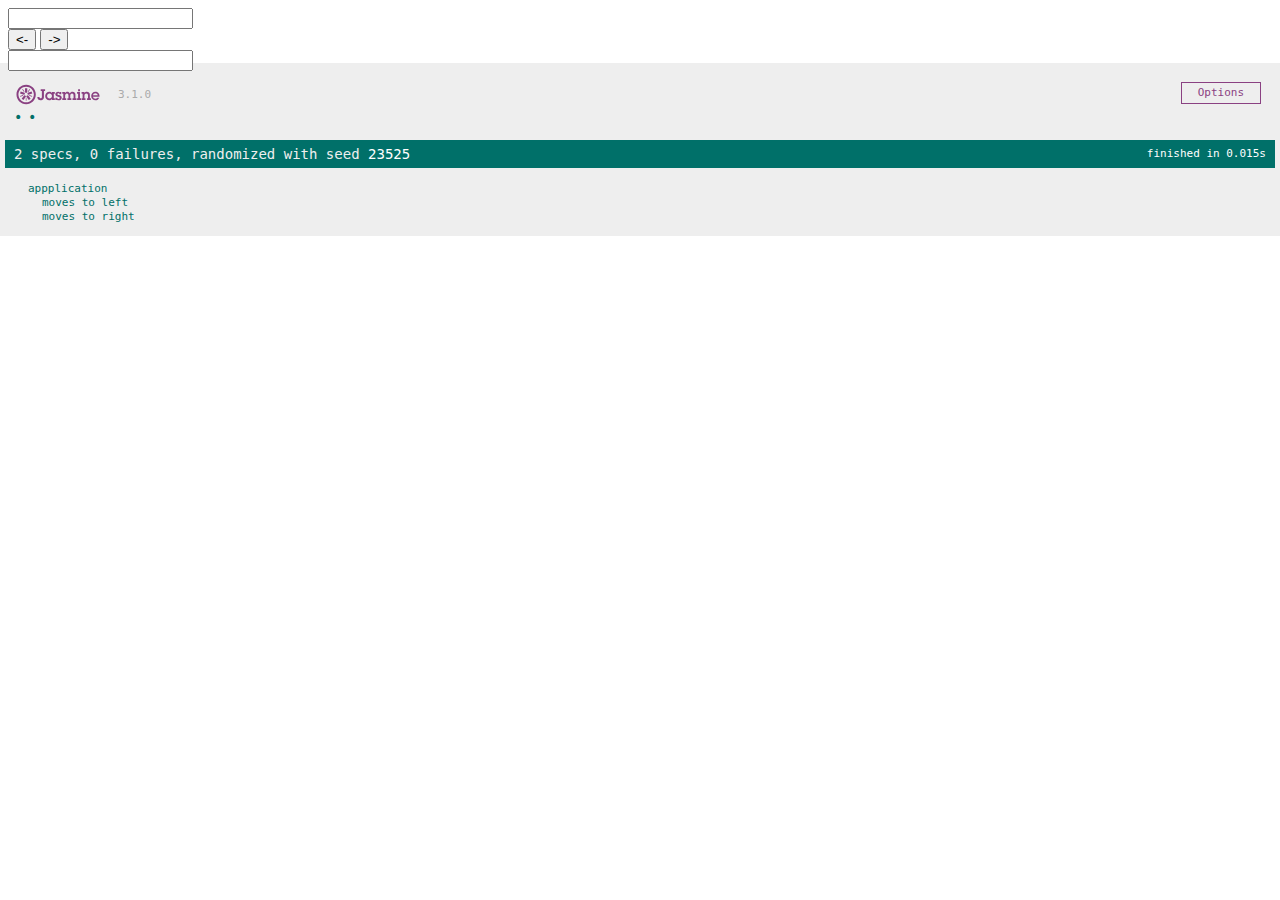
==== JASMINE/SpecRunner.html @ 7821c6ef "added test" ====
<!DOCTYPE html>
<html>

<head>
    <meta charset="utf-8">
    <title>Jasmine Spec Runner v3.1.0</title>

    <link rel="shortcut icon" type="image/png" href="lib/jasmine-3.1.0/jasmine_favicon.png">
    <link rel="stylesheet" href="lib/jasmine-3.1.0/jasmine.css">

    <script src="lib/jasmine-3.1.0/jasmine.js"></script>
    <script src="lib/jasmine-3.1.0/jasmine-html.js"></script>
    <script src="lib/jasmine-3.1.0/boot.js"></script>




</head>

<body>

    <div>
        <main>
            <div class="workArea">
                <input type="text" class="leftArea" id="leftInput">

                <div class="buttons">
                    <button class="toLeft" id="toLeft">&lt;-</button>
                    <button class="toRight" id="toRight">-&gt;</button>
                </div>

                <input type="text" class="rightArea" id="rightInput">

            </div>
        </main>
    </div>
    <!-- include source files here... -->
    <script src="src/Elena.js"></script>

    <!-- include spec files here... -->
    <script src="spec/EleSpec.js"></script>

</body>

</html>
---- JASMINE/lib/jasmine-3.1.0/jasmine.css ----
body { overflow-y: scroll; }

.jasmine_html-reporter { background-color: #eee; padding: 5px; margin: -8px; font-size: 11px; font-family: Monaco, "Lucida Console", monospace; line-height: 14px; color: #333; }
.jasmine_html-reporter a { text-decoration: none; }
.jasmine_html-reporter a:hover { text-decoration: underline; }
.jasmine_html-reporter p, .jasmine_html-reporter h1, .jasmine_html-reporter h2, .jasmine_html-reporter h3, .jasmine_html-reporter h4, .jasmine_html-reporter h5, .jasmine_html-reporter h6 { margin: 0; line-height: 14px; }
.jasmine_html-reporter .jasmine-banner, .jasmine_html-reporter .jasmine-symbol-summary, .jasmine_html-reporter .jasmine-summary, .jasmine_html-reporter .jasmine-result-message, .jasmine_html-reporter .jasmine-spec .jasmine-description, .jasmine_html-reporter .jasmine-spec-detail .jasmine-description, .jasmine_html-reporter .jasmine-alert .jasmine-bar, .jasmine_html-reporter .jasmine-stack-trace { padding-left: 9px; padding-right: 9px; }
.jasmine_html-reporter .jasmine-banner { position: relative; }
.jasmine_html-reporter .jasmine-banner .jasmine-title { background: url('[data-uri]') no-repeat; background: url('[data-uri]') no-repeat, none; -moz-background-size: 100%; -o-background-size: 100%; -webkit-background-size: 100%; background-size: 100%; display: block; float: left; width: 90px; height: 25px; }
.jasmine_html-reporter .jasmine-banner .jasmine-version { margin-left: 14px; position: relative; top: 6px; }
.jasmine_html-reporter #jasmine_content { position: fixed; right: 100%; }
.jasmine_html-reporter .jasmine-version { color: #aaa; }
.jasmine_html-reporter .jasmine-banner { margin-top: 14px; }
.jasmine_html-reporter .jasmine-duration { color: #fff; float: right; line-height: 28px; padding-right: 9px; }
.jasmine_html-reporter .jasmine-symbol-summary { overflow: hidden; *zoom: 1; margin: 14px 0; }
.jasmine_html-reporter .jasmine-symbol-summary li { display: inline-block; height: 10px; width: 14px; font-size: 16px; }
.jasmine_html-reporter .jasmine-symbol-summary li.jasmine-passed { font-size: 14px; }
.jasmine_html-reporter .jasmine-symbol-summary li.jasmine-passed:before { color: #007069; content: "\02022"; }
.jasmine_html-reporter .jasmine-symbol-summary li.jasmine-failed { line-height: 9px; }
.jasmine_html-reporter .jasmine-symbol-summary li.jasmine-failed:before { color: #ca3a11; content: "\d7"; font-weight: bold; margin-left: -1px; }
.jasmine_html-reporter .jasmine-symbol-summary li.jasmine-excluded { font-size: 14px; }
.jasmine_html-reporter .jasmine-symbol-summary li.jasmine-excluded:before { color: #bababa; content: "\02022"; }
.jasmine_html-reporter .jasmine-symbol-summary li.jasmine-pending { line-height: 17px; }
.jasmine_html-reporter .jasmine-symbol-summary li.jasmine-pending:before { color: #ba9d37; content: "*"; }
.jasmine_html-reporter .jasmine-symbol-summary li.jasmine-empty { font-size: 14px; }
.jasmine_html-reporter .jasmine-symbol-summary li.jasmine-empty:before { color: #ba9d37; content: "\02022"; }
.jasmine_html-reporter .jasmine-run-options { float: right; margin-right: 5px; border: 1px solid #8a4182; color: #8a4182; position: relative; line-height: 20px; }
.jasmine_html-reporter .jasmine-run-options .jasmine-trigger { cursor: pointer; padding: 8px 16px; }
.jasmine_html-reporter .jasmine-run-options .jasmine-payload { position: absolute; display: none; right: -1px; border: 1px solid #8a4182; background-color: #eee; white-space: nowrap; padding: 4px 8px; }
.jasmine_html-reporter .jasmine-run-options .jasmine-payload.jasmine-open { display: block; }
.jasmine_html-reporter .jasmine-bar { line-height: 28px; font-size: 14px; display: block; color: #eee; }
.jasmine_html-reporter .jasmine-bar.jasmine-failed, .jasmine_html-reporter .jasmine-bar.jasmine-errored { background-color: #ca3a11; border-bottom: 1px solid #eee; }
.jasmine_html-reporter .jasmine-bar.jasmine-passed { background-color: #007069; }
.jasmine_html-reporter .jasmine-bar.jasmine-incomplete { background-color: #bababa; }
.jasmine_html-reporter .jasmine-bar.jasmine-skipped { background-color: #bababa; }
.jasmine_html-reporter .jasmine-bar.jasmine-warning { background-color: #ba9d37; color: #333; }
.jasmine_html-reporter .jasmine-bar.jasmine-menu { background-color: #fff; color: #aaa; }
.jasmine_html-reporter .jasmine-bar.jasmine-menu a { color: #333; }
.jasmine_html-reporter .jasmine-bar a { color: white; }
.jasmine_html-reporter.jasmine-spec-list .jasmine-bar.jasmine-menu.jasmine-failure-list, .jasmine_html-reporter.jasmine-spec-list .jasmine-results .jasmine-failures { display: none; }
.jasmine_html-reporter.jasmine-failure-list .jasmine-bar.jasmine-menu.jasmine-spec-list, .jasmine_html-reporter.jasmine-failure-list .jasmine-summary { display: none; }
.jasmine_html-reporter .jasmine-results { margin-top: 14px; }
.jasmine_html-reporter .jasmine-summary { margin-top: 14px; }
.jasmine_html-reporter .jasmine-summary ul { list-style-type: none; margin-left: 14px; padding-top: 0; padding-left: 0; }
.jasmine_html-reporter .jasmine-summary ul.jasmine-suite { margin-top: 7px; margin-bottom: 7px; }
.jasmine_html-reporter .jasmine-summary li.jasmine-passed a { color: #007069; }
.jasmine_html-reporter .jasmine-summary li.jasmine-failed a { color: #ca3a11; }
.jasmine_html-reporter .jasmine-summary li.jasmine-empty a { color: #ba9d37; }
.jasmine_html-reporter .jasmine-summary li.jasmine-pending a { color: #ba9d37; }
.jasmine_html-reporter .jasmine-summary li.jasmine-excluded a { color: #bababa; }
.jasmine_html-reporter .jasmine-description + .jasmine-suite { margin-top: 0; }
.jasmine_html-reporter .jasmine-suite { margin-top: 14px; }
.jasmine_html-reporter .jasmine-suite a { color: #333; }
.jasmine_html-reporter .jasmine-failures .jasmine-spec-detail { margin-bottom: 28px; }
.jasmine_html-reporter .jasmine-failures .jasmine-spec-detail .jasmine-description { background-color: #ca3a11; color: white; }
.jasmine_html-reporter .jasmine-failures .jasmine-spec-detail .jasmine-description a { color: white; }
.jasmine_html-reporter .jasmine-result-message { padding-top: 14px; color: #333; white-space: pre; }
.jasmine_html-reporter .jasmine-result-message span.jasmine-result { display: block; }
.jasmine_html-reporter .jasmine-stack-trace { margin: 5px 0 0 0; max-height: 224px; overflow: auto; line-height: 18px; color: #666; border: 1px solid #ddd; background: white; white-space: pre; }
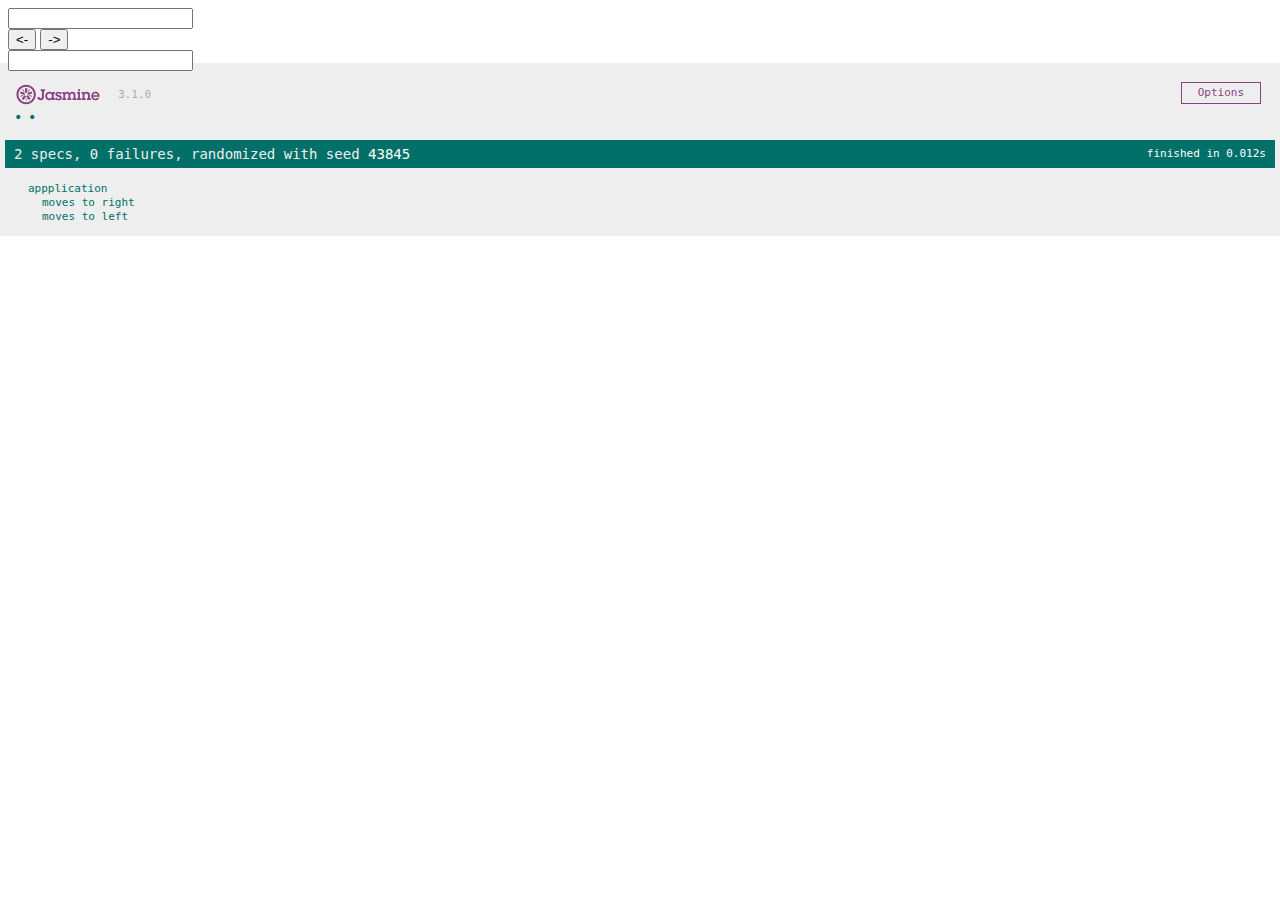
==== commit fc5cdab0: "solved test" ====
--- a/JASMINE/SpecRunner.html
+++ b/JASMINE/SpecRunner.html
@@ -12,7 +12,11 @@
     <script src="lib/jasmine-3.1.0/jasmine-html.js"></script>
     <script src="lib/jasmine-3.1.0/boot.js"></script>
 
+    <!-- include source files here... -->
+    <script src="src/Elena.js"></script>
 
+    <!-- include spec files here... -->
+    <script src="spec/EleSpec.js"></script>
 
 
 </head>
@@ -21,25 +25,24 @@
 
     <div>
         <main>
-            <div class="workArea">
-                <input type="text" class="leftArea" id="leftInput">
+            <input type="text" class="leftArea" id="leftInput">
 
-                <div class="buttons">
-                    <button class="toLeft" id="toLeft">&lt;-</button>
-                    <button class="toRight" id="toRight">-&gt;</button>
-                </div>
+            <div class="buttons">
+                <button class="toLeft" id="toLeft">&lt;-</button>
+                <button class="toRight" id="toRight">-&gt;</button>
+            </div>
 
-                <input type="text" class="rightArea" id="rightInput">
-
-            </div>
+            <input type="text" class="rightArea" id="rightInput">
         </main>
     </div>
     <!-- include source files here... -->
-    <script src="src/Elena.js"></script>
+    <!-- <script src="src/Elena.js"></script> -->
 
-    <!-- include spec files here... -->
-    <script src="spec/EleSpec.js"></script>
+
+
+
 
 </body>
 
+
 </html>